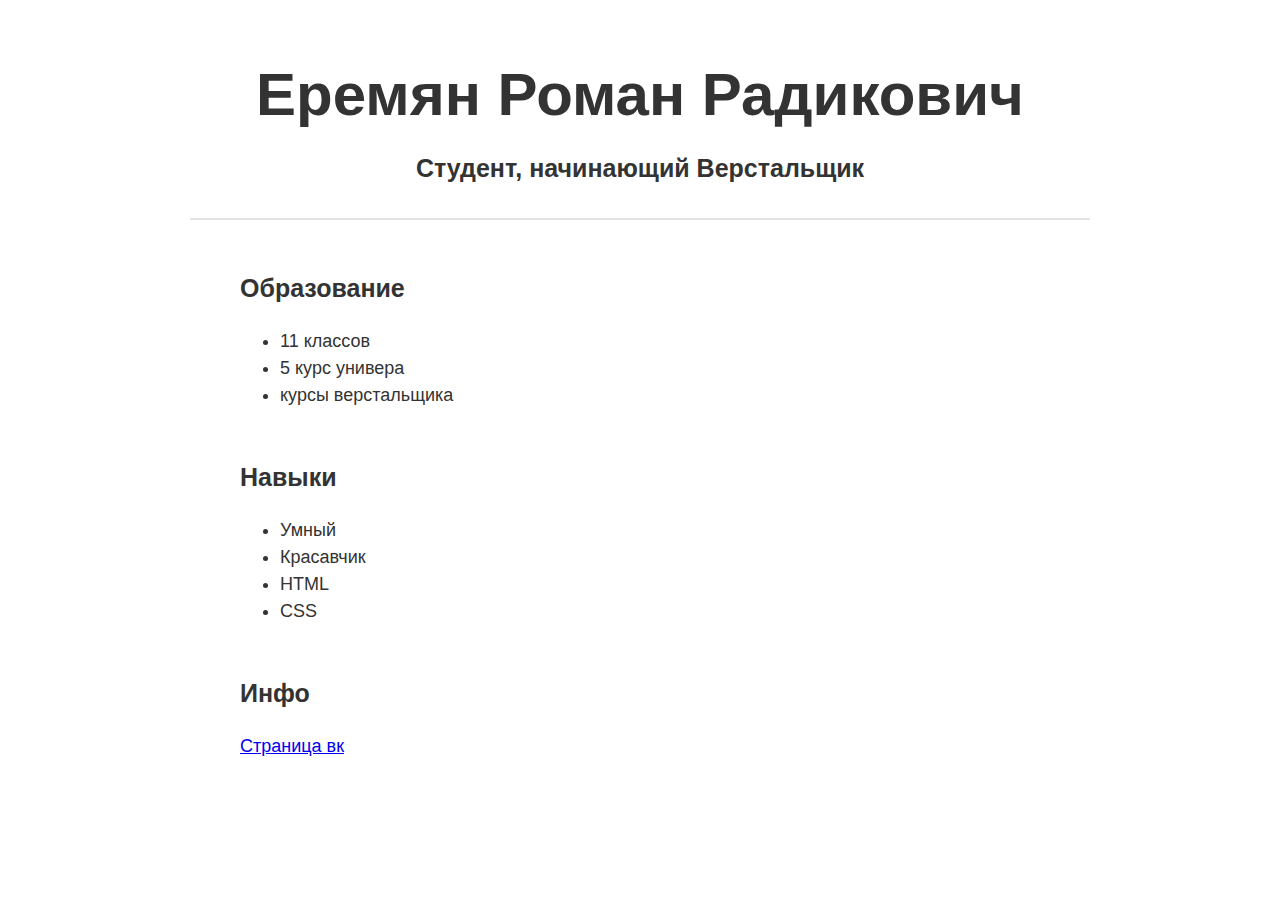
==== index.html @ 9b14896c "Add files via upload" ====
<!DOCTYPE html>
<html lang="ru">
  <head>
    <meta charset="UTF-8">
    <meta name="viewport" content="width=device-width, initial-scale=1.0">
    <link rel="stylesheet" href="style.css">
    <title>Моё описание</title>
  </head>
  <body>
    <main>
      <!-- BEGIN (write your solution here) -->
      <h1>
        Еремян Роман Радикович
        </h1>
      <h2>
        Студент, начинающий Верстальщик
        </h2>
      <section>
      <h2>
        Образование
        </h2>
        <ul>
          <li>11 классов</li>
          <li>5 курс универа</li>
          <li>курсы верстальщика</li>
        </ul>
      </section>
      <section>
      <h2>
        Навыки
      </h2>
      <ul>
        <li>Умный</li>
        <li>Красавчик</li>
        <li>HTML</li>
        <li>CSS</li>
      </ul>
      </section>
      <section>
      <h2>
        Инфо
        </h2>
        <p>
          <a href="https://vk.com/happykisik">Страница вк</a>
        </p>
      </section>
      <!-- END -->
    </main>
  </body>
</html>
---- style.css ----
body {
    margin: 0;
  
    /* BEGIN (write your solution here) */
    font-size: 18px;
    font-family: Arial,sans-serif;
    line-height: 1.5;
    color: #333;
    
    /* END */
  }

  /* BEGIN (write your solution here) */

h1 {
    font-size: 60px;
  text-align: center;
  margin-top: 50px;
  margin-bottom: 10px;
}

/* END */

h2 {
  /* BEGIN (write your solution here) */
  font-size: 25px;
  text-align: center;
  margin-top: 0px;
  padding-bottom: 30px;
  
  /* END */

  border-bottom: 2px solid #e3e3e3;
}

main {
    width: 900px;
    margin: auto;
  }
 
  /* BEGIN (write your solution here) */
  section {
    margin: 50px 0 50px 0;
    padding: 0 50px 0 50px;
  }
  section > h2 {
    padding: 0;
    text-align: left;
    border-bottom: none;
  }
  ul {
    margin-bottom: 10px;
  }
  /* END */
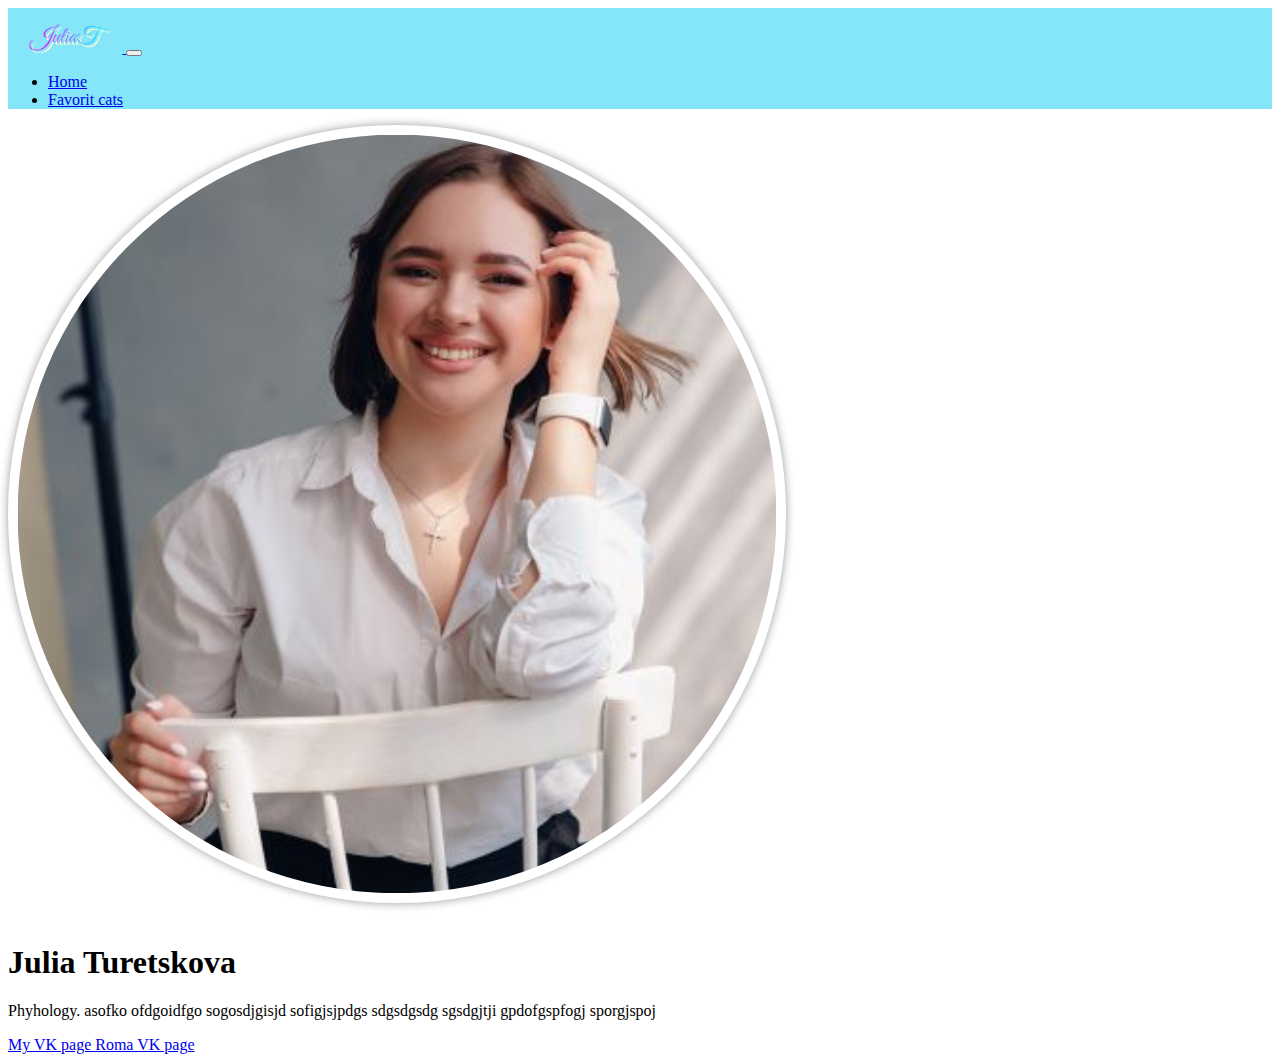
==== commit 6a4babca: "Add files via upload" ====
--- a/index.html
+++ b/index.html
@@ -1,50 +1,88 @@
 <!DOCTYPE html>
-<html lang="ru">
+<html lang="en">
   <head>
-    <meta charset="UTF-8">
-    <meta name="viewport" content="width=device-width, initial-scale=1.0">
-    <link rel="stylesheet" href="style.css">
-    <title>Моё описание</title>
+    <meta charset="UTF-8" />
+    <meta name="viewport" content="width=device-width, initial-scale=1.0" />
+    <link
+      href="https://cdn.jsdelivr.net/npm/bootstrap@5.2.1/dist/css/bootstrap.min.css"
+      rel="stylesheet"
+      integrity="sha384-iYQeCzEYFbKjA/T2uDLTpkwGzCiq6soy8tYaI1GyVh/UjpbCx/TYkiZhlZB6+fzT"
+      crossorigin="anonymous"
+    />
+    <script
+      src="https://cdn.jsdelivr.net/npm/bootstrap@5.2.1/dist/js/bootstrap.bundle.min.js"
+      integrity="sha384-u1OknCvxWvY5kfmNBILK2hRnQC3Pr17a+RTT6rIHI7NnikvbZlHgTPOOmMi466C8"
+      crossorigin="anonymous"
+    ></script>
+    <link rel="apple-touch-icon" sizes="180x180" href="/apple-touch-icon.png" />
+    <link rel="icon" type="image/png" sizes="32x32" href="/favicon-32x32.png" />
+    <link rel="icon" type="image/png" sizes="16x16" href="/favicon-16x16.png" />
+    <link rel="manifest" href="/site.webmanifest" />
+    <title>Julia Turetskova</title>
+    <style>
+      .rounded-img {
+        width: 60%;
+        border-radius: 50%;
+        box-shadow: 0 0 10px rgba(0, 0, 0, 0.4);
+        padding: 0.6em;
+        margin-bottom: 1em;
+      }
+    </style>
   </head>
   <body>
-    <main>
-      <!-- BEGIN (write your solution here) -->
-      <h1>
-        Еремян Роман Радикович
-        </h1>
-      <h2>
-        Студент, начинающий Верстальщик
-        </h2>
-      <section>
-      <h2>
-        Образование
-        </h2>
-        <ul>
-          <li>11 классов</li>
-          <li>5 курс универа</li>
-          <li>курсы верстальщика</li>
-        </ul>
-      </section>
-      <section>
-      <h2>
-        Навыки
-      </h2>
-      <ul>
-        <li>Умный</li>
-        <li>Красавчик</li>
-        <li>HTML</li>
-        <li>CSS</li>
-      </ul>
-      </section>
-      <section>
-      <h2>
-        Инфо
-        </h2>
-        <p>
-          <a href="https://vk.com/happykisik">Страница вк</a>
-        </p>
-      </section>
-      <!-- END -->
-    </main>
+    <nav class="navbar navbar-expand-lg" style="background-color: #84e6f8">
+      <div class="container">
+        <a class="navbar-brand p-0" href="/">
+          <img src="JuliaT.png" alt="Logo" height="45" />
+        </a>
+        <button
+          class="navbar-toggler"
+          type="button"
+          data-bs-toggle="collapse"
+          data-bs-target="#navbarNav"
+          aria-controls="navbarNav"
+          aria-expanded="false"
+          aria-label="Toggle navigation"
+        >
+          <span class="navbar-toggler-icon"></span>
+        </button>
+        <div class="collapse navbar-collapse" id="navbarNav">
+          <ul class="navbar-nav">
+            <li class="nav-item">
+              <a class="nav-link active" aria-current="page" href="#">Home</a>
+            </li>
+            <li class="nav-item">
+              <a class="nav-link" href="cats.html">Favorit cats</a>
+            </li>
+          </ul>
+        </div>
+      </div>
+    </nav>
+    <div class="container text-center my-5">
+      <div class="row">
+        <div class="col-lg-6 col-md-8 mx-auto">
+          <img class="rounded-img" src="img.jpg" alt="My photo" />
+          <h1 class="fw-light">Julia Turetskova</h1>
+          <p class="lead text-muted">
+            Phyhology. asofko ofdgoidfgo sogosdjgisjd sofigjsjpdgs sdgsdgsdg
+            sgsdgjtji gpdofgspfogj sporgjspoj
+          </p>
+          <a
+            href="https://vk.com/turetskovajulia"
+            target="_blank"
+            class="btn btn-primary"
+          >
+            My VK page
+          </a>
+          <a
+            href="https://vk.com/happykisik"
+            target="_blank"
+            class="btn btn-secondary"
+          >
+            Roma VK page
+          </a>
+        </div>
+      </div>
+    </div>
   </body>
-</html>+</html>
